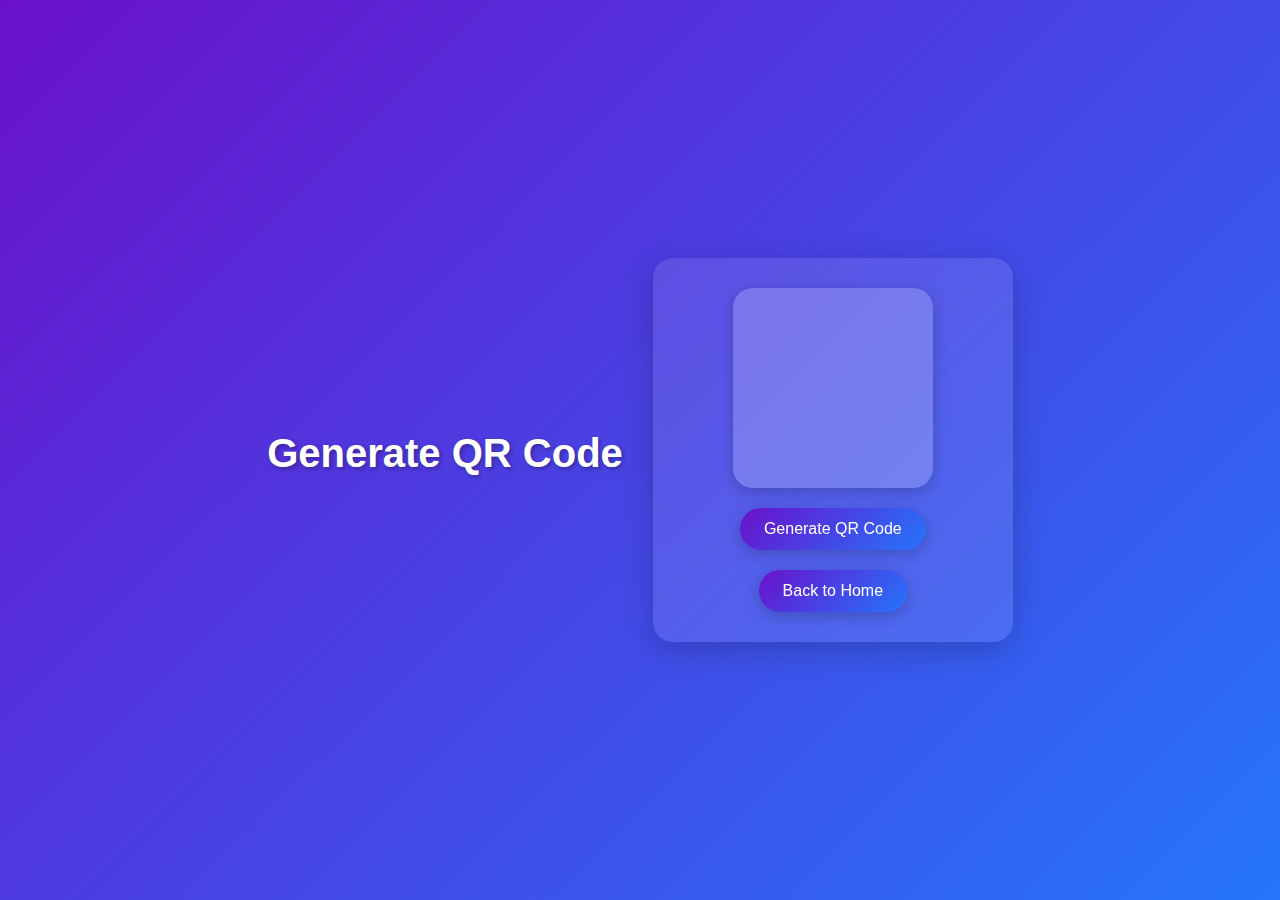
==== templates/generate_qr.html @ 9041ec86 "init commit" ====
<!DOCTYPE html>
<html lang="en">
<head>
    <meta charset="UTF-8">
    <meta name="viewport" content="width=device-width, initial-scale=1.0">
    <title>Generate QR Code</title>
    <link rel="stylesheet" href="/static/css/styles.css">
</head>
<body>
<h1>Generate QR Code</h1>
<div class="container">
    <div id="qr-code-container">
        <div id="qr-code"></div>
    </div>
    <button id="generate-btn" class="button">Generate QR Code</button>
    <a href="/" class="button">Back to Home</a>
</div>
<script src="/static/js/generate.js"></script>
</body>
</html>
---- static/css/styles.css ----
body {
    margin: 0;
    padding: 0;
    display: flex;
    justify-content: center;
    align-items: center;
    height: 100vh;
    background: linear-gradient(135deg, #6a11cb, #2575fc);
    font-family: 'Arial', sans-serif;
    color: #fff;
}

h1 {
    font-size: 2.5rem;
    margin-bottom: 20px;
    margin-right: 30px;
    text-align: center;
    text-shadow: 2px 2px 4px rgba(0, 0, 0, 0.3);
}

.container {
    background: rgba(255, 255, 255, 0.1);
    backdrop-filter: blur(10px);
    border-radius: 20px;
    padding: 30px;
    box-shadow: 0 8px 32px rgba(0, 0, 0, 0.2);
    display: flex;
    flex-direction: column;
    align-items: center;
    gap: 20px;
    max-width: 90%;
    width: 300px;
}

.canvas-container {
    background: rgba(255, 255, 255, 0.1);
    backdrop-filter: blur(10px);
    border-radius: 20px;
    padding: 10px;
    box-shadow: 0 4px 15px rgba(0, 0, 0, 0.2);
    width: 100%;
    display: flex;
    justify-content: center;
    align-items: center;
}

#canvas {
    border-radius: 15px;
    width: 100%;
    height: auto;
}

.button {
    padding: 12px 24px;
    background: linear-gradient(135deg, #6a11cb, #2575fc);
    color: white;
    text-decoration: none;
    border-radius: 25px;
    font-size: 1rem;
    text-align: center;
    transition: transform 0.3s ease, box-shadow 0.3s ease;
    border: none;
    cursor: pointer;
    box-shadow: 0 4px 15px rgba(0, 0, 0, 0.2);
}

.button:hover {
    transform: translateY(-5px);
    box-shadow: 0 8px 25px rgba(0, 0, 0, 0.3);
}

#qr-code-container {
    background: rgba(255, 255, 255, 0.1);
    backdrop-filter: blur(10px);
    border-radius: 20px;
    padding: 10px;
    display: flex;
    justify-content: center;
    align-items: center;
    width: 180px;
    height: 180px;
    box-shadow: 0 4px 15px rgba(0, 0, 0, 0.2);
}

#qr-code {
    background: transparent;
    overflow: hidden;
    display: flex;
    justify-content: center;
    align-items: center;
    width: 100%;
    height: 100%;
}

#qr-code img {
    max-width: 100%;
    max-height: 100%;
    border-radius: 10px;
}

.back-button {
    position: absolute;
    top: 20px;
    left: 20px;
    padding: 10px 20px;
    background: rgba(255, 255, 255, 0.2);
    color: white;
    text-decoration: none;
    border-radius: 25px;
    font-size: 1rem;
    transition: background 0.3s ease, transform 0.3s ease;
}

.back-button:hover {
    background: rgba(255, 255, 255, 0.3);
    transform: translateY(-3px);
}

@keyframes fadeIn {
    from {
        opacity: 0;
        transform: translateY(20px);
    }
    to {
        opacity: 1;
        transform: translateY(0);
    }
}

.container {
    animation: fadeIn 0.8s ease-out;
}
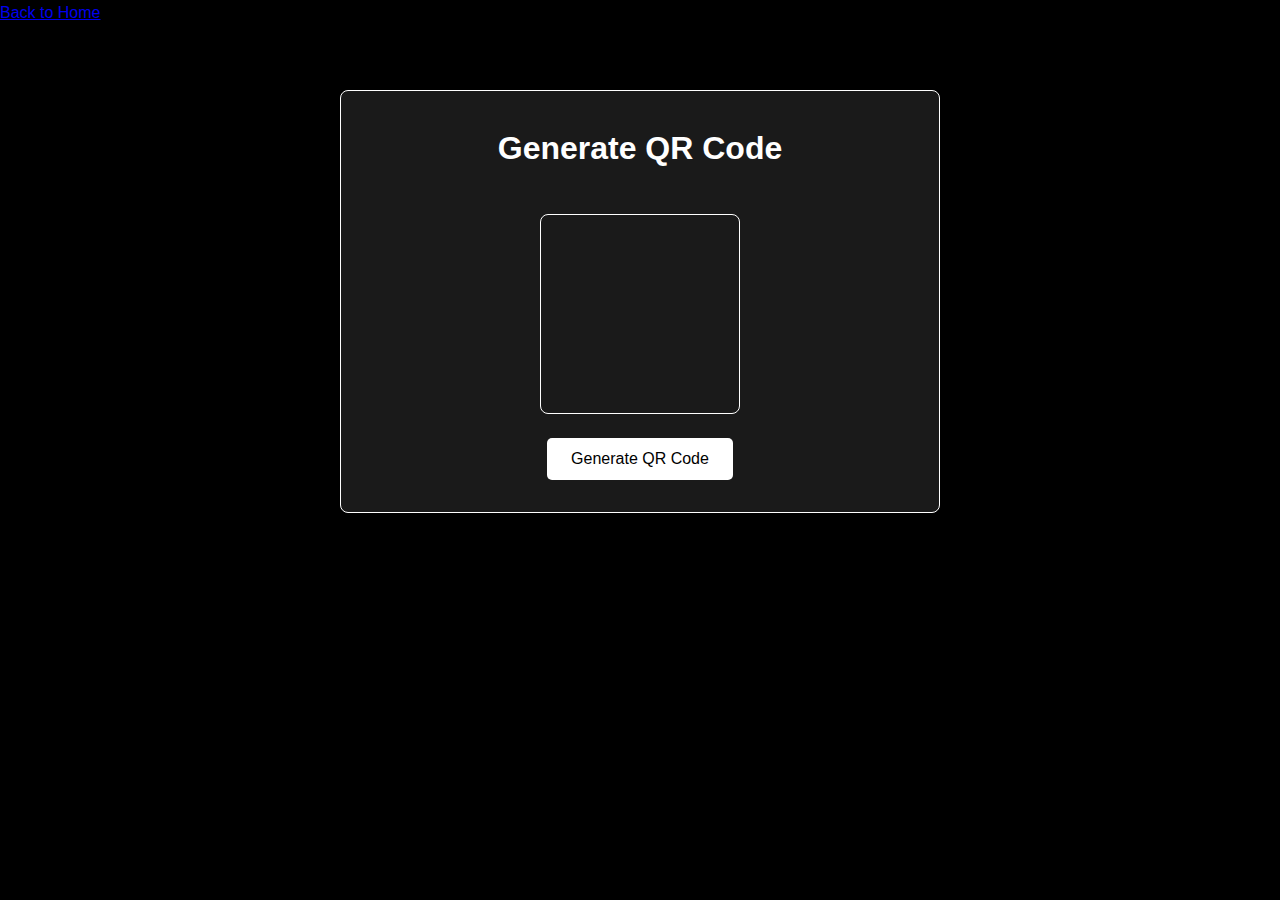
==== commit 113a7009: "first version of design" ====
--- a/templates/generate_qr.html
+++ b/templates/generate_qr.html
@@ -7,13 +7,13 @@
     <link rel="stylesheet" href="/static/css/styles.css">
 </head>
 <body>
-<h1>Generate QR Code</h1>
-<div class="container">
-    <div id="qr-code-container">
+<a class="back-button" href="/">Back to Home</a>
+<div class="qr-container">
+    <h2>Generate QR Code</h2>
+    <div id="qr-code-container" class="qr-code-box">
         <div id="qr-code"></div>
     </div>
     <button id="generate-btn" class="button">Generate QR Code</button>
-    <a href="/" class="button">Back to Home</a>
 </div>
 <script src="/static/js/generate.js"></script>
 </body>
--- a/static/css/styles.css
+++ b/static/css/styles.css
@@ -1,132 +1,403 @@
-body {
+* {
     margin: 0;
     padding: 0;
-    display: flex;
-    justify-content: center;
-    align-items: center;
-    height: 100vh;
-    background: linear-gradient(135deg, #6a11cb, #2575fc);
+    box-sizing: border-box;
+}
+
+body {
+    background: #000000; /* Чёрный фон */
     font-family: 'Arial', sans-serif;
-    color: #fff;
-}
-
-h1 {
-    font-size: 2.5rem;
-    margin-bottom: 20px;
-    margin-right: 30px;
-    text-align: center;
-    text-shadow: 2px 2px 4px rgba(0, 0, 0, 0.3);
-}
-
-.container {
-    background: rgba(255, 255, 255, 0.1);
-    backdrop-filter: blur(10px);
-    border-radius: 20px;
-    padding: 30px;
-    box-shadow: 0 8px 32px rgba(0, 0, 0, 0.2);
-    display: flex;
-    flex-direction: column;
-    align-items: center;
-    gap: 20px;
-    max-width: 90%;
-    width: 300px;
-}
-
-.canvas-container {
-    background: rgba(255, 255, 255, 0.1);
-    backdrop-filter: blur(10px);
-    border-radius: 20px;
-    padding: 10px;
-    box-shadow: 0 4px 15px rgba(0, 0, 0, 0.2);
-    width: 100%;
-    display: flex;
-    justify-content: center;
-    align-items: center;
-}
-
-#canvas {
-    border-radius: 15px;
-    width: 100%;
-    height: auto;
+    color: #ffffff; /* Белый текст */
+    line-height: 1.6;
+}
+
+.navbar {
+    background: #1a1a1a; /* Тёмно-серый фон навигации */
+    padding: 1rem;
+    border-bottom: 1px solid #ffffff; /* Тонкая белая граница */
+    position: fixed;
+    width: 100%;
+    top: 0;
+    z-index: 1000;
+}
+
+.nav-container {
+    max-width: 1200px;
+    margin: 0 auto;
+    display: flex;
+    justify-content: space-between;
+    align-items: center;
+}
+
+.nav-title {
+    font-size: 1.5rem;
+    font-weight: bold;
+}
+
+.nav-tabs {
+    display: flex;
+    gap: 1rem;
+}
+
+.nav-tab {
+    background: none;
+    border: none;
+    color: #ffffff;
+    font-size: 1rem;
+    padding: 0.5rem 1rem;
+    cursor: pointer;
+    transition: color 0.3s ease, border-bottom 0.3s ease;
+    border-bottom: 2px solid transparent;
+}
+
+.nav-tab.active {
+    border-bottom: 2px solid #ffffff;
+}
+
+.nav-tab:hover {
+    color: #e0e0e0; /* Более светлый белый при наведении */
+}
+
+.main-content {
+    max-width: 1200px;
+    margin: 4rem auto 2rem;
+    padding: 2rem;
+}
+
+.tab-content {
+    display: none;
+}
+
+.tab-content.active {
+    display: block;
+}
+
+.content-wrapper {
+    padding: 2rem;
+    background: #1a1a1a; /* Тёмно-серый фон контента */
+    border: 1px solid #ffffff; /* Тонкая белая граница */
+    border-radius: 8px;
+}
+
+h2 {
+    font-size: 2rem;
+    margin-bottom: 1rem;
+}
+
+p, ul {
+    margin-bottom: 1rem;
+}
+
+ul {
+    list-style-type: disc;
+    padding-left: 1.5rem;
+}
+
+.testing-actions {
+    display: flex;
+    gap: 1rem;
+    margin-top: 1rem;
+    flex-wrap: wrap;
 }
 
 .button {
-    padding: 12px 24px;
-    background: linear-gradient(135deg, #6a11cb, #2575fc);
-    color: white;
+    padding: 0.75rem 1.5rem;
+    background: #ffffff; /* Белый фон кнопки */
+    color: #000000; /* Чёрный текст */
     text-decoration: none;
-    border-radius: 25px;
+    border-radius: 5px;
     font-size: 1rem;
-    text-align: center;
-    transition: transform 0.3s ease, box-shadow 0.3s ease;
     border: none;
     cursor: pointer;
-    box-shadow: 0 4px 15px rgba(0, 0, 0, 0.2);
+    transition: background 0.3s ease;
 }
 
 .button:hover {
-    transform: translateY(-5px);
-    box-shadow: 0 8px 25px rgba(0, 0, 0, 0.3);
-}
-
-#qr-code-container {
-    background: rgba(255, 255, 255, 0.1);
-    backdrop-filter: blur(10px);
-    border-radius: 20px;
-    padding: 10px;
+    background: #e0e0e0; /* Более светлый белый при наведении */
+}
+
+.logout-button {
+    position: absolute;
+    top: 1rem;
+    right: 2rem;
+    padding: 0.5rem 1rem;
+    background: #ffffff;
+    color: #000000;
+    border-radius: 5px;
+    font-size: 1rem;
+    border: 1px solid #ffffff;
+    cursor: pointer;
+    transition: background 0.3s ease;
+}
+
+.logout-button:hover {
+    background: #e0e0e0;
+}
+
+.footer {
+    background: #1a1a1a;
+    padding: 1rem;
+    text-align: center;
+    border-top: 1px solid #ffffff;
+    position: fixed;
+    bottom: 0;
+    width: 100%;
+}
+
+@media (max-width: 768px) {
+    .navbar {
+        padding: 0.5rem;
+    }
+
+    .nav-title {
+        font-size: 1.2rem;
+    }
+
+    .nav-tabs {
+        gap: 0.5rem;
+    }
+
+    .nav-tab {
+        font-size: 0.9rem;
+        padding: 0.3rem 0.8rem;
+    }
+
+    .main-content {
+        margin: 3rem auto 1rem;
+        padding: 1rem;
+    }
+
+    .content-wrapper {
+        padding: 1rem;
+    }
+
+    h2 {
+        font-size: 1.5rem;
+    }
+
+    .button, .logout-button {
+        font-size: 0.9rem;
+        padding: 0.5rem 1rem;
+    }
+
+    .testing-actions {
+        flex-direction: column;
+        gap: 0.5rem;
+    }
+
+    .footer {
+        padding: 0.5rem;
+    }
+}
+
+@media (max-width: 480px) {
+    .nav-title {
+        font-size: 1rem;
+    }
+
+    .nav-tab {
+        font-size: 0.8rem;
+        padding: 0.2rem 0.6rem;
+    }
+
+    .main-content {
+        margin: 2.5rem auto 0.5rem;
+        padding: 0.5rem;
+    }
+
+    .content-wrapper {
+        padding: 0.5rem;
+    }
+
+    h2 {
+        font-size: 1.2rem;
+    }
+
+    .button, .logout-button {
+        font-size: 0.8rem;
+        padding: 0.4rem 0.8rem;
+    }
+
+    .footer {
+        padding: 0.3rem;
+    }
+}
+
+.qr-container {
+    max-width: 600px;
+    margin: 4rem auto 2rem;
+    padding: 2rem;
+    background: #1a1a1a;
+    border: 1px solid #ffffff;
+    border-radius: 8px;
+    display: flex;
+    flex-direction: column;
+    align-items: center;
+    gap: 1.5rem;
+}
+
+.qr-code-box {
+    width: 200px;
+    height: 200px;
     display: flex;
     justify-content: center;
     align-items: center;
-    width: 180px;
-    height: 180px;
-    box-shadow: 0 4px 15px rgba(0, 0, 0, 0.2);
-}
-
-#qr-code {
-    background: transparent;
-    overflow: hidden;
-    display: flex;
-    justify-content: center;
-    align-items: center;
-    width: 100%;
-    height: 100%;
+    border: 1px solid #ffffff;
+    border-radius: 8px;
 }
 
 #qr-code img {
     max-width: 100%;
     max-height: 100%;
-    border-radius: 10px;
-}
-
-.back-button {
-    position: absolute;
-    top: 20px;
-    left: 20px;
-    padding: 10px 20px;
-    background: rgba(255, 255, 255, 0.2);
-    color: white;
-    text-decoration: none;
-    border-radius: 25px;
+    border-radius: 5px;
+}
+
+@media (max-width: 768px) {
+    .qr-container {
+        margin: 3rem auto 1rem;
+        padding: 1.5rem;
+    }
+
+    .qr-code-box {
+        width: 150px;
+        height: 150px;
+    }
+}
+
+@media (max-width: 480px) {
+    .qr-container {
+        margin: 2.5rem auto 0.5rem;
+        padding: 1rem;
+    }
+
+    .qr-code-box {
+        width: 120px;
+        height: 120px;
+    }
+}
+
+.qr-scan-container {
+    max-width: 600px;
+    margin: 4rem auto 2rem;
+    padding: 2rem;
+    background: #1a1a1a;
+    border: 1px solid #ffffff;
+    border-radius: 8px;
+    display: flex;
+    flex-direction: column;
+    align-items: center;
+    gap: 1.5rem;
+}
+
+.scan-box {
+    width: 100%;
+    max-width: 400px;
+    aspect-ratio: 4 / 3;
+    border: 1px solid #ffffff;
+    border-radius: 8px;
+    overflow: hidden;
+}
+
+.canvas-container {
+    width: 100%;
+    height: 100%;
+    display: flex;
+    justify-content: center;
+    align-items: center;
+}
+
+#canvas {
+    width: 100%;
+    height: 100%;
+    border-radius: 5px;
+}
+
+.scan-output {
+    margin-top: 1rem;
+    font-size: 1.1rem;
+    text-align: center;
+    color: #ffffff;
+}
+
+@media (max-width: 768px) {
+    .qr-scan-container {
+        margin: 3rem auto 1rem;
+        padding: 1.5rem;
+    }
+
+    .scan-box {
+        max-width: 300px;
+    }
+}
+
+@media (max-width: 480px) {
+    .qr-scan-container {
+        margin: 2.5rem auto 0.5rem;
+        padding: 1rem;
+    }
+
+    .scan-box {
+        max-width: 250px;
+    }
+
+    .scan-output {
+        font-size: 1rem;
+    }
+}
+
+.auth-container {
+    max-width: 400px;
+    margin: 4rem auto 2rem;
+    padding: 2rem;
+    background: #1a1a1a;
+    border: 1px solid #ffffff;
+    border-radius: 8px;
+    display: flex;
+    justify-content: center;
+    align-items: center;
+}
+
+.auth-form {
+    display: flex;
+    flex-direction: column;
+    gap: 1rem;
+    width: 100%;
+}
+
+.auth-input {
+    padding: 0.75rem;
+    border: 1px solid #ffffff;
+    border-radius: 5px;
     font-size: 1rem;
-    transition: background 0.3s ease, transform 0.3s ease;
-}
-
-.back-button:hover {
-    background: rgba(255, 255, 255, 0.3);
-    transform: translateY(-3px);
-}
-
-@keyframes fadeIn {
-    from {
-        opacity: 0;
-        transform: translateY(20px);
-    }
-    to {
-        opacity: 1;
-        transform: translateY(0);
-    }
-}
-
-.container {
-    animation: fadeIn 0.8s ease-out;
-}
+    background: #1a1a1a;
+    color: #ffffff;
+}
+
+.auth-input:focus {
+    outline: none;
+    border-color: #e0e0e0;
+}
+
+@media (max-width: 768px) {
+    .auth-container {
+        margin: 3rem auto 1rem;
+        padding: 1.5rem;
+    }
+
+    .auth-input {
+        font-size: 0.9rem;
+        padding: 0.5rem;
+    }
+}
+
+@media (max-width: 480px) {
+    .auth-container {
+        margin: 2.5rem auto 0.5rem;
+        padding: 1rem;
+    }
+
+    .auth-input {
+        font-size: 0.8rem;
+        padding: 0.4rem;
+    }
+}
